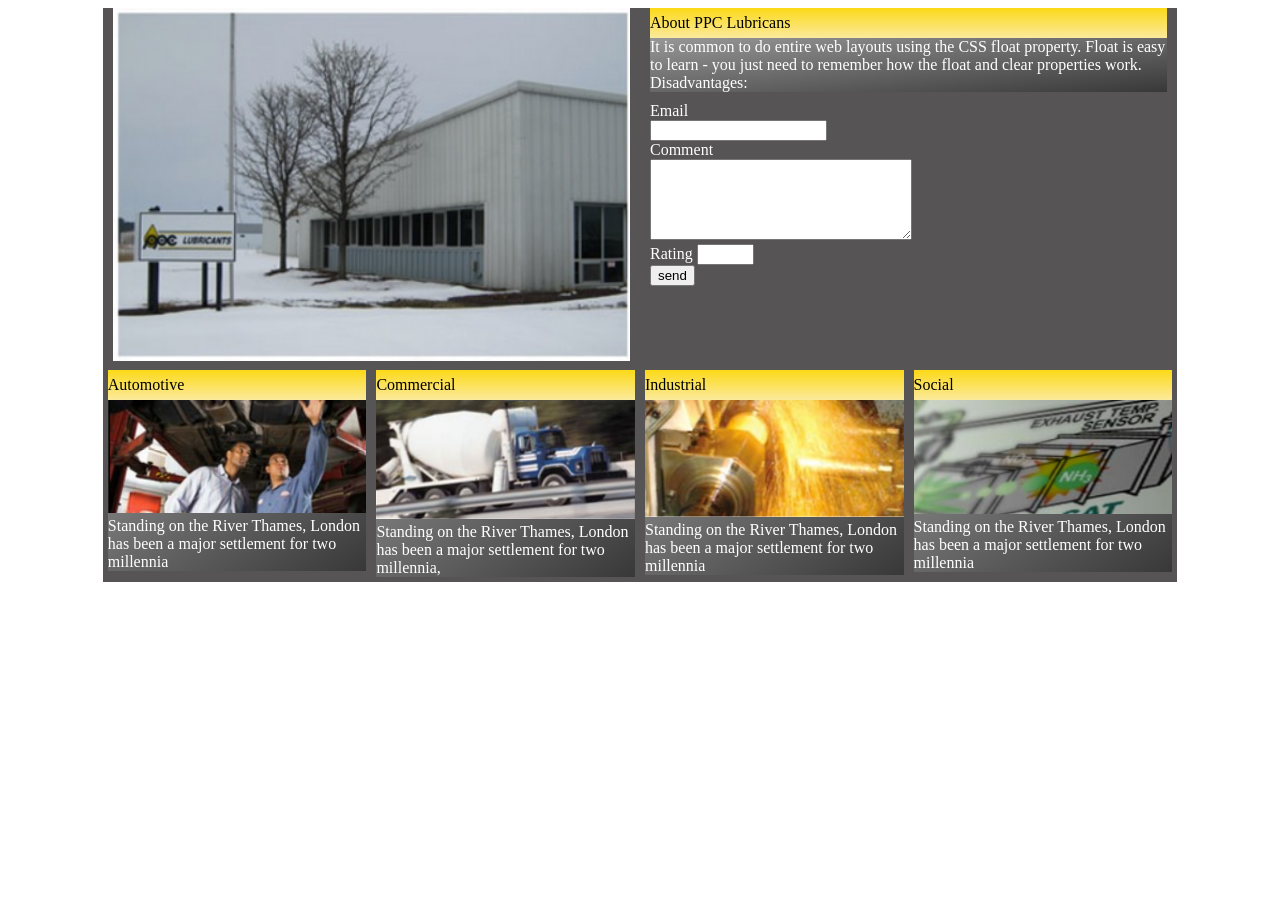
==== DeThiMau/index.html @ c65009b2 "up đề thi mẫu" ====
<!DOCTYPE HTML>
<html>
<head>
	<title>Mobilestore</title>
	<link rel="stylesheet" type="text/css" href="css/style.css">
</head>
<body>
	<div class="wrapper">
		<!-- begin header -->
		
		<!-- end header -->
		<section class="main">
			<div class="hotnews">
				<div class="imgnews col-s-6 col-6">
					<img src="images/hotnews.jpg" alt="hotnews">
				</div>
				<div class="textnews col-s-6 col-6">
					<div class="title">
						About PPC Lubricans
					</div>
					<div class="content">
						It is common to do entire web layouts using the CSS float property. Float is easy to learn - you just need to remember how the float and clear properties work. Disadvantages: 
					</div>
					<div class="frmcomment">
					<form action="">
		              <label for="email">Email</label> <br>
		              <input type="text" name="email" id="email"> <br>
		              <label for="com">Comment</label> <br>
		              <textarea name="com" id="com" cols="30" rows="5"></textarea> <br>
		              <label for="rate">Rating</label>
		              <input type="text" name="rate" id="rate" size="5"> <br>
		              <input type="submit" value="send" name="submit" id="submit">
		            </form>	

				</div>
				</div>
			</div>
			<div class="news">
				<div class="item col-s-3 col-3">
					<div class="title">Automotive</div>
					<div class="content">
						<div class="forimg">
							<img src="images/news_1.jpg" alt="news">
						</div>
						<div class="forcontent">
							Standing on the River Thames, London has been a major settlement for two millennia
						</div>
					</div>
				</div>
				<div class="item col-s-3 col-3">
					<div class="title">Commercial</div>
					<div class="content">
						<div class="forimg">
							<img src="images/news_2.jpg" alt="news">
						</div>
						<div class="forcontent">
							Standing on the River Thames, London has been a major settlement for two millennia, 
						</div>
					</div>
				</div>
				<div class="item col-s-3 col-3">
					<div class="title">Industrial</div>
					<div class="content">
						<div class="forimg">
							<img src="images/new_3.jpg" alt="news">
						</div>
						<div class="forcontent">
							Standing on the River Thames, London has been a major settlement for two millennia
						</div>
					</div>
				</div>
				<div class="item col-s-3 col-3">
					<div class="title">Social</div>
					<div class="content">
						<div class="forimg">
							<img src="images/new_4.jpg" alt="news">
						</div>
						<div class="forcontent">
							Standing on the River Thames, London has been a major settlement for two millennia
						</div>
					</div>
				</div>
			</div>
		</section>
	</div>
	
</body>
</html>
---- DeThiMau/css/style.css ----
/* For mobile phones: */
[class*="col-"] {
  width: 100%;
}

@media only screen and (min-width: 600px) {
  /* For tablets: */
  .col-s-1 {width: 8.33%;}
  .col-s-2 {width: 16.66%;}
  .col-s-3 {width: 25%;}
  .col-s-4 {width: 33.33%;}
  .col-s-5 {width: 41.66%;}
  .col-s-6 {width: 50%;}
  .col-s-7 {width: 58.33%;}
  .col-s-8 {width: 66.66%;}
  .col-s-9 {width: 75%;}
  .col-s-10 {width: 83.33%;}
  .col-s-11 {width: 91.66%;}
  .col-s-12 {width: 100%;}
}

@media only screen and (min-width: 768px) {
  /* For desktop: */
  .col-1 {width: 8.33%;}
  .col-2 {width: 16.66%;}
  .col-3 {width: 25%;}
  .col-4 {width: 33.33%;}
  .col-5 {width: 41.66%;}
  .col-6 {width: 50%;}
  .col-7 {width: 58.33%;}
  .col-8 {width: 66.66%;}
  .col-9 {width: 75%;}
  .col-10 {width: 83.33%;}
  .col-11 {width: 91.66%;}
  .col-12 {width: 100%;}
}

.wrapper{
	width: 85%;
	background-color: #7F7E7E;
	margin: 0 auto;
}
/*begin header*/

/*end header*/
.main{
	width: 100%;
	background-color: #565454;
	overflow: auto;
}
.hotnews{
	width: 100%;
	
}
.imgnews{
	float: left;
	padding: 0 10px;
	box-sizing: border-box;
}
.imgnews img{
	width: 100%;
}
.textnews{
	float: left;
	padding: 0 10px;
	box-sizing: border-box;
}
.title{
	line-height: 30px;
	background-image: linear-gradient(to bottom, #FCD917, #FBEA9D)
}

.content{
	color: white;
	background-image: linear-gradient(to bottom right, #989797, #383838)
}

.news{
	clear: both;
}

.item{
	float: left;
	box-sizing: border-box;
	padding: 5px 5px;
}
.item img{
	width: 100%;
}
.frmcomment{
	margin-top: 10px;
	color: white;
}
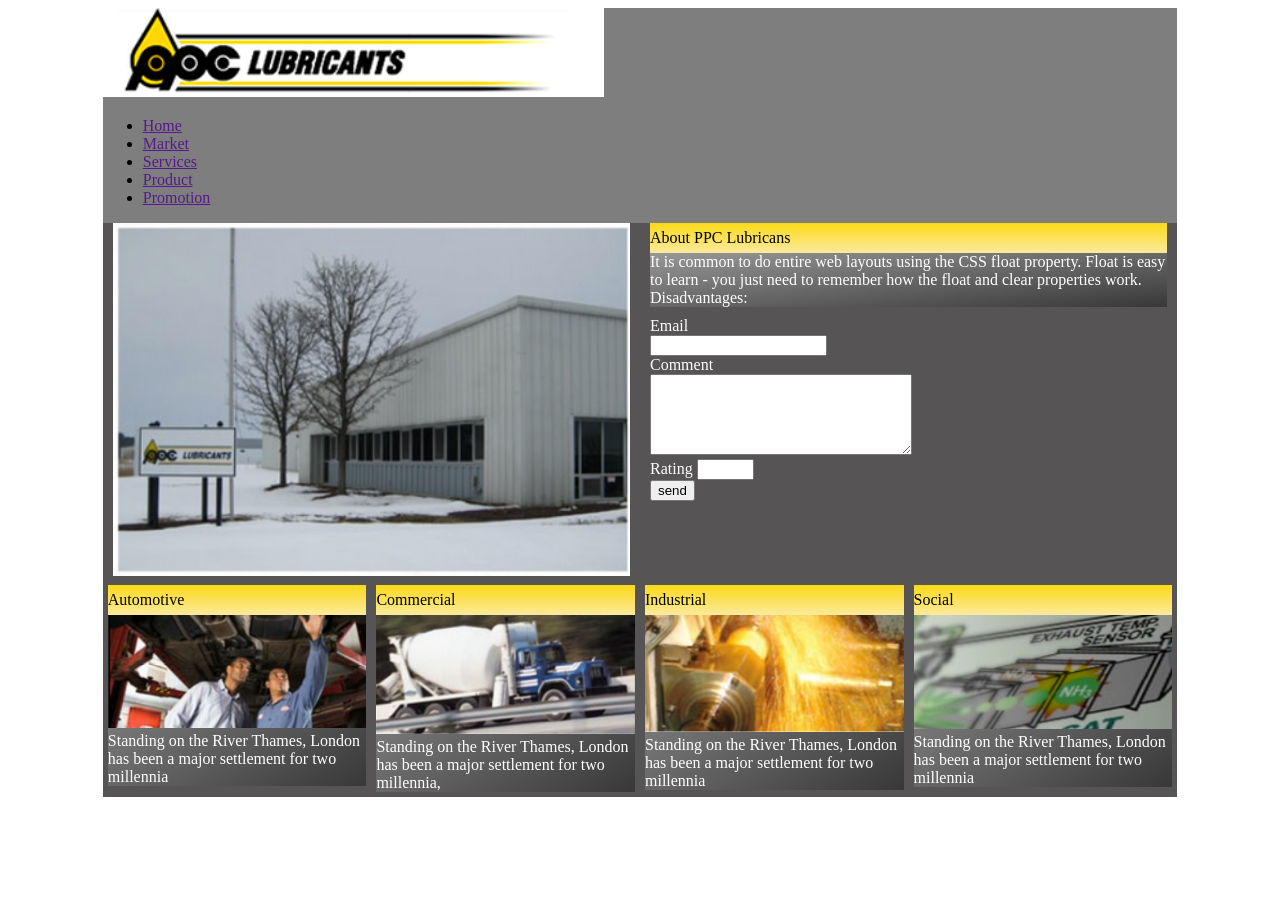
==== commit a321830f: "commit câu 1" ====
--- a/DeThiMau/index.html
+++ b/DeThiMau/index.html
@@ -7,7 +7,21 @@
 <body>
 	<div class="wrapper">
 		<!-- begin header -->
-		
+		<div class="header">
+			<div class="logo">
+				<img src="images/logo.jpg" alt="logo">
+			</div>
+			<div class="menu">
+				<ul>
+					<li><a href="">Home</a></li>
+					<li><a href="">Market</a></li>
+					<li><a href="">Services</a></li>
+					<li><a href="">Product</a></li>
+					<li><a href="">Promotion</a></li>
+				</ul>
+			</div>
+
+		</div>
 		<!-- end header -->
 		<section class="main">
 			<div class="hotnews">
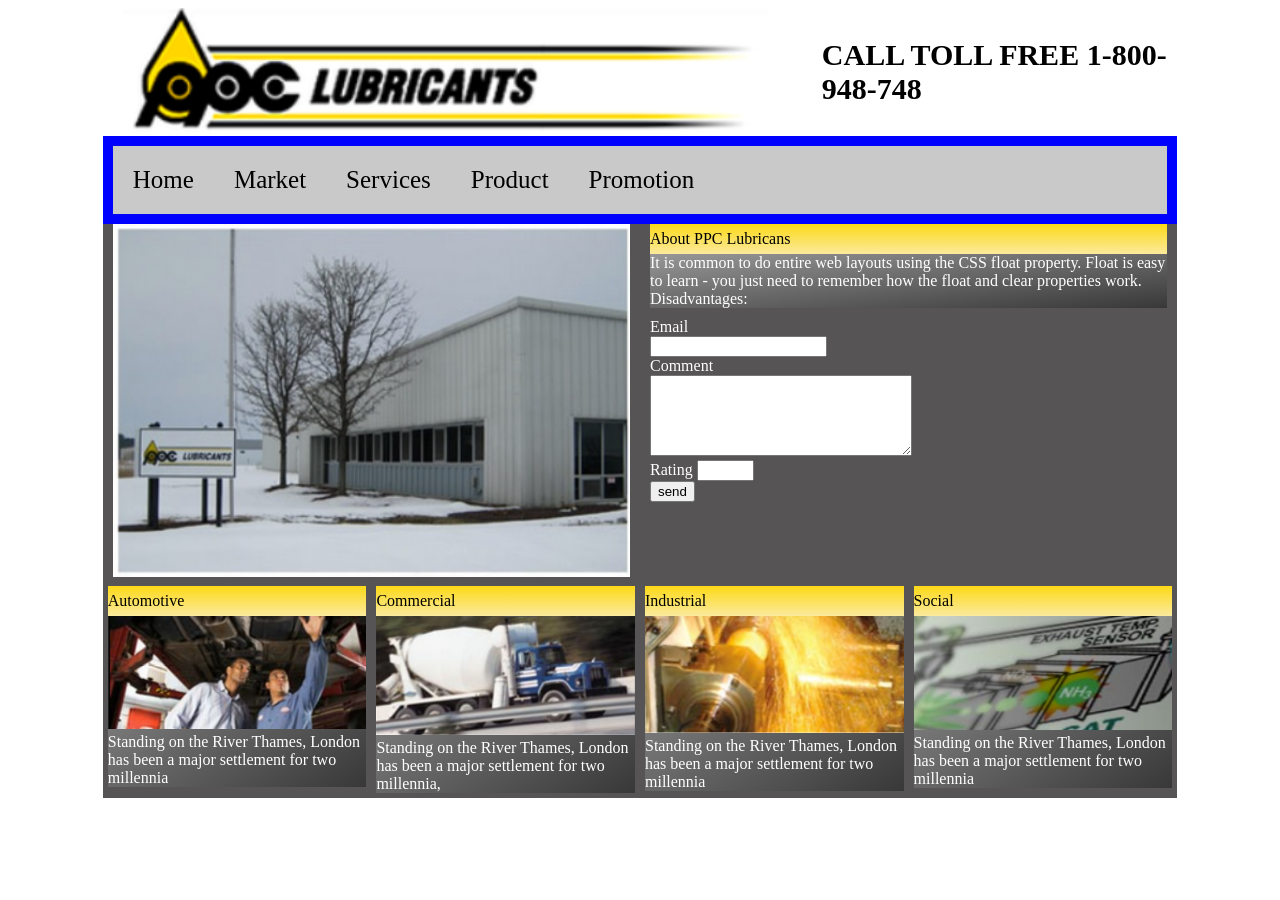
==== commit 9465d3b9: "commit câu 2" ====
--- a/DeThiMau/index.html
+++ b/DeThiMau/index.html
@@ -10,7 +10,9 @@
 		<div class="header">
 			<div class="logo">
 				<img src="images/logo.jpg" alt="logo">
+				<p>CALL TOLL FREE 1-800-948-748</p>
 			</div>
+			
 			<div class="menu">
 				<ul>
 					<li><a href="">Home</a></li>
--- a/DeThiMau/css/style.css
+++ b/DeThiMau/css/style.css
@@ -41,6 +41,48 @@
 	margin: 0 auto;
 }
 /*begin header*/
+.header{
+  width: 100%;
+ 
+}
+.logo{
+  display: flex;
+  justify-content: space-between;
+  align-items: center;
+  background-color: white;
+}
+.logo img{
+  width: 900px;
+}
+.logo p{
+  font-size: 30px;
+  font-weight: bold;
+
+}
+.menu{
+  background-color: #c9c9c9;
+  padding: 10px 0;
+  border: 10px solid blue;
+  
+}
+.menu ul{
+  margin:0;
+  padding:0;
+  list-style: none;
+  display:flex;
+}
+.menu li{
+  padding: 10px 20px;
+  font-size: 25px;
+}
+.menu li a{
+  text-decoration: none;
+  color: black;
+}
+.menu a:hover{
+  color: red;
+  background-color: #FCD917;
+}
 
 /*end header*/
 .main{
